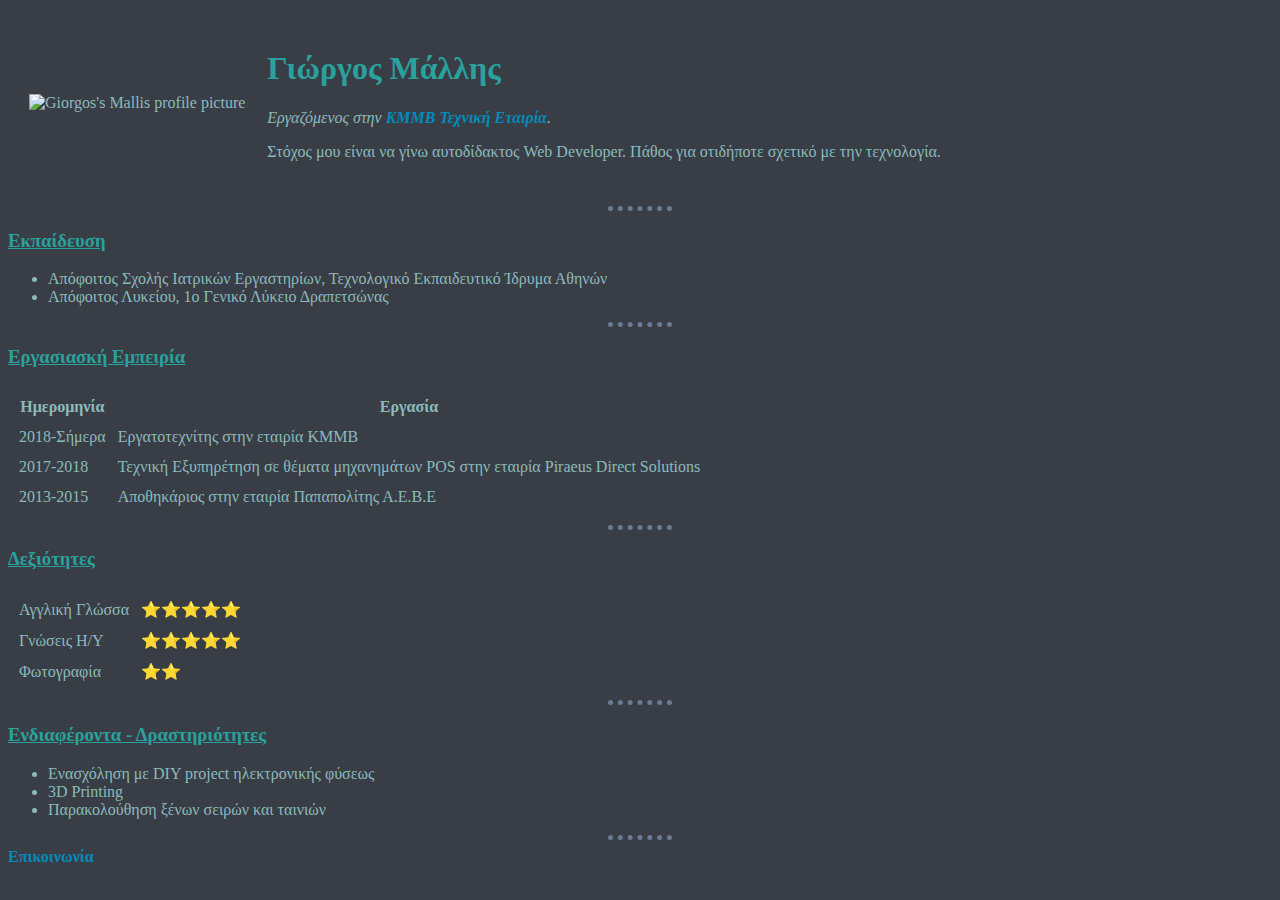
==== index.html @ 856b9ac6 "Add files via upload" ====
<!DOCTYPE html>
<html>

<head>
  <meta charset="utf-8">
  <title>Giorgos's Personal Site</title>
  <link rel="stylesheet" href="css/styles.css">
</head>

<body>
  <table cellspacing="20">
    <tr>
      <td><img src="images/My picture.png" alt="Giorgos's Mallis profile picture"></td>
      <td>
        <h1>Γιώργος Μάλλης</h1>
        <p><em>Εργαζόμενος στην <strong><a href="https://www.kmmb.gr">KMMB Τεχνική Εταιρία</a></strong>.</em></p>
        <p>Στόχος μου είναι να γίνω αυτοδίδακτος Web Developer. Πάθος για οτιδήποτε σχετικό με την τεχνολογία.</p>
      </td>
    </tr>
  </table>
  <hr>
  <h3><u>Εκπαίδευση</u></h3>
  <ul>
    <li>Απόφοιτος Σχολής Ιατρικών Εργαστηρίων, Τεχνολογικό Εκπαιδευτικό Ίδρυμα Αθηνών</li>
    <li>Απόφοιτος Λυκείου, 1ο Γενικό Λύκειο Δραπετσώνας</li>
  </ul>
  <hr>
  <h3><u>Εργασιασκή Εμπειρία</u></h3>
  <table cellspacing="10">
    <thead>
      <tr>
        <th>Ημερομηνία</th>
        <th>Εργασία</th>
      </tr>
    </thead>
    <tbody>
      <tr>
        <td>2018-Σήμερα</td>
        <td>Εργατοτεχνίτης στην εταιρία ΚΜΜΒ</td>
      </tr>
      <tr>
        <td>2017-2018</td>
        <td>Τεχνική Εξυπηρέτηση σε θέματα μηχανημάτων POS στην εταιρία Piraeus Direct Solutions</td>
      </tr>
      <tr>
        <td>2013-2015</td>
        <td>Αποθηκάριος στην εταιρία Παπαπολίτης Α.Ε.Β.Ε</td>
      </tr>
    </tbody>
  </table>
  <hr>
  <h3><u>Δεξιότητες</u></h3>
  <table cellspacing="10">
    <tr>
      <td>Αγγλική Γλώσσα</td>
      <td>⭐️⭐️⭐️⭐️⭐️</td>
    </tr>
    <tr>
      <td>Γνώσεις H/Y</td>
      <td>⭐️⭐️⭐️⭐️⭐️</td>
    </tr>
    <tr>
      <td>Φωτογραφία</td>
      <td>⭐️⭐️</td>
    </tr>
  </table>
  <hr>
  <h3><u>Ενδιαφέροντα - Δραστηριότητες</u></h3>
  <ul>
    <li>Ενασχόληση με DIY project ηλεκτρονικής φύσεως</li>
    <li>3D Printing</li>
    <li>Παρακολούθηση ξένων σειρών και ταινιών</li>
  </ul>
  <hr>
  <a href="Contact Me.html"><b>Επικοινωνία</b></a>
</body>

</html>
---- css/styles.css ----
body {
  color: #8bbabb;
  background-color: #393e46;
}

hr {
  border-style: none;
  border-top-style: dotted;
  border-color: #6c7b95;
  border-width: 5px;
  width: 5%;
}
h1 {
  color: #29a19c;
}
h3 {
  color: #29a19c;
}
img {
  height: 130px;
}
a {
  text-decoration: none;
  color: #008CBA;
}
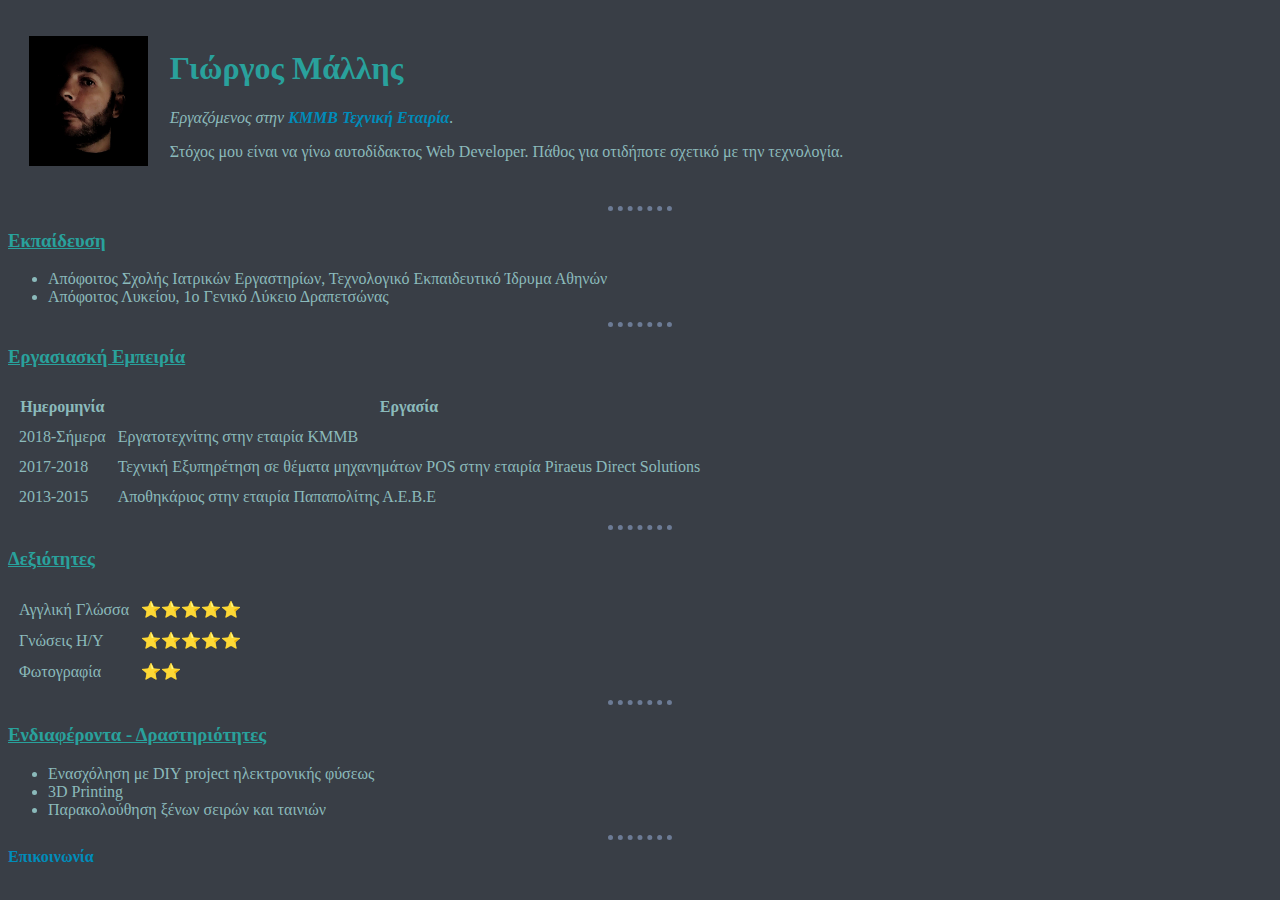
==== commit 29a54054: "Update index.html" ====
--- a/index.html
+++ b/index.html
@@ -10,7 +10,7 @@
 <body>
   <table cellspacing="20">
     <tr>
-      <td><img src="images/My picture.png" alt="Giorgos's Mallis profile picture"></td>
+      <td><img src="Images/My picture.png" alt="Giorgos's Mallis profile picture"></td>
       <td>
         <h1>Γιώργος Μάλλης</h1>
         <p><em>Εργαζόμενος στην <strong><a href="https://www.kmmb.gr">KMMB Τεχνική Εταιρία</a></strong>.</em></p>
